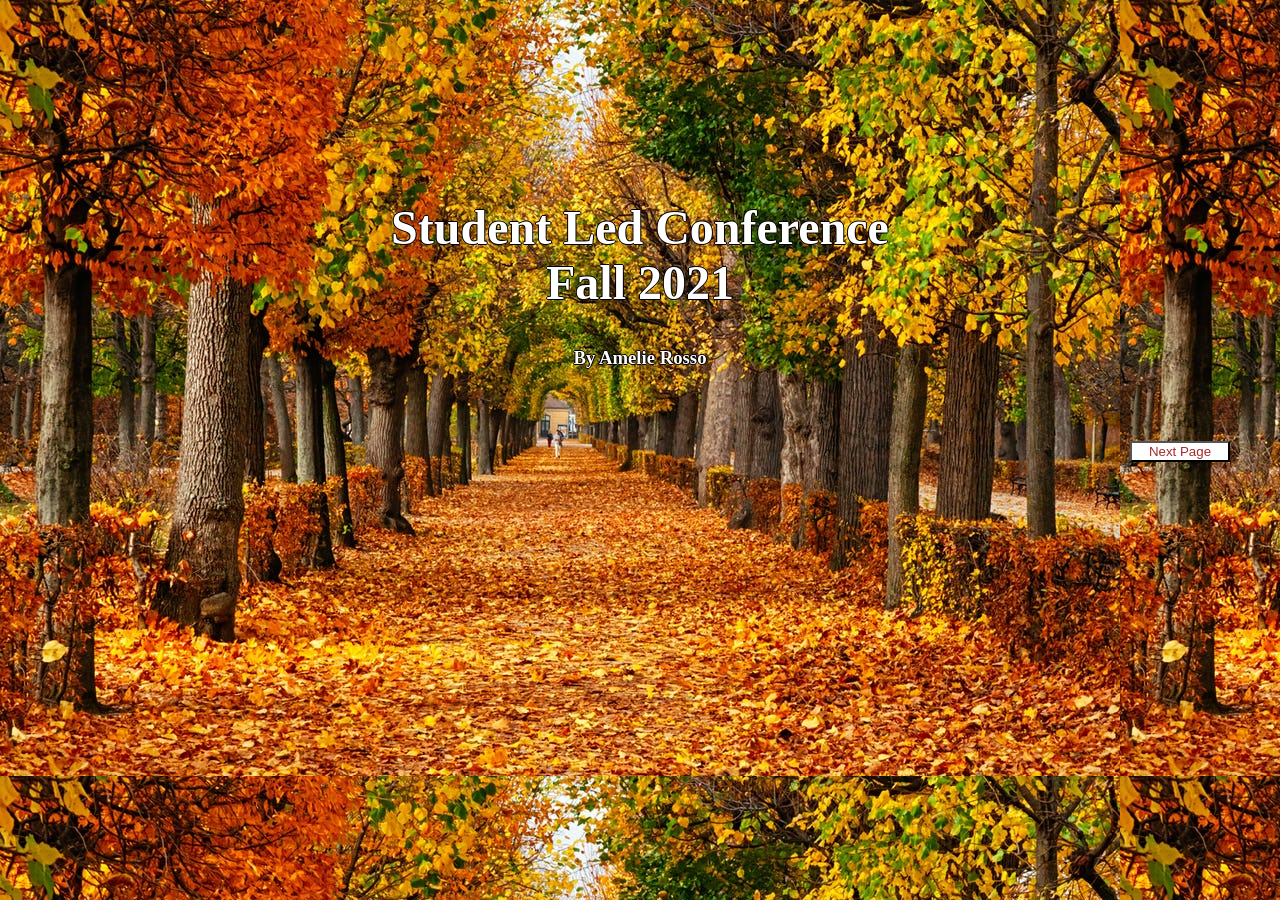
==== SLC_Fall_2021/index.html @ 25e486d0 "made intro page for SLC" ====
<html>

<head>
    <title>SLC Fall 2021</title>
    <link rel="stylesheet" href="./css/slc.css">
    <script src="./js/slc.js"></script>
</head>

<body class="index">
    <div class="main">
        <span class="title">Student Led Conference</span>
        <br />
        <span class="title">Fall 2021</span>
        <br />
        <br />
        <h3>By Amelie Rosso</h3>
        <br />
        <br />
        <br />
    </div>
    <div>
        <button class="next" onclick="window.location.href='academics.html'">Next Page</button>
    </div>
</body>

</html>
---- SLC_Fall_2021/css/slc.css ----
.index {
    background-image: url("./img/fall.jpg");
    color: white;
}

.title {
    font-size: 48px;
    font-weight: bold;
}

.main {
    display: block;
    margin-left: auto;
    margin-right: auto;
    margin-top: 200px;
    width: 70%;
    text-align: center;
    text-shadow: 1px 0 0 #000, 0 -1px 0 #000, 0 1px 0 #000, -1px 0 0 #000;
}

.next {
    color: brown;
    background-color: white;
    width: 100px;
    right: 50px;
    position: absolute;
}
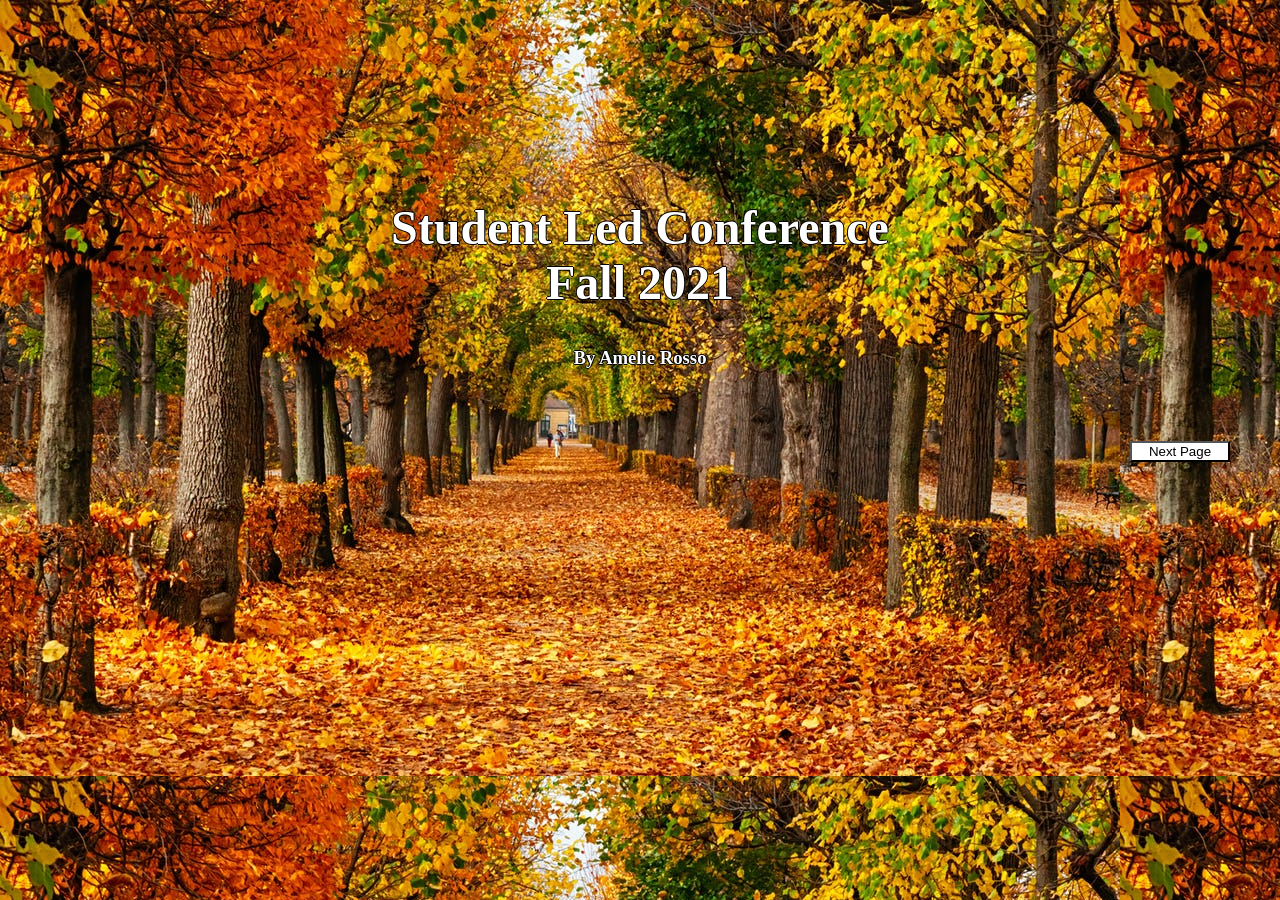
==== commit 854c608c: "created slideshow" ====
--- a/SLC_Fall_2021/index.html
+++ b/SLC_Fall_2021/index.html
@@ -18,7 +18,7 @@
         <br />
         <br />
     </div>
-    <div>
+    <div class="footer">
         <button class="next" onclick="window.location.href='academics.html'">Next Page</button>
     </div>
 </body>
--- a/SLC_Fall_2021/css/slc.css
+++ b/SLC_Fall_2021/css/slc.css
@@ -19,9 +19,104 @@
 }
 
 .next {
-    color: brown;
+    color: black;
     background-color: white;
     width: 100px;
     right: 50px;
     position: absolute;
-}+}
+
+.slides {
+    background-image: url('bg.png');
+    text-align: center;
+ }
+ 
+ h1 {
+     text-align: center;
+     color: black;
+     font-family: 'Rowdies', cursive;
+     font-size: 48px;
+     font-weight: normal;
+ }
+
+.slideshow {
+    width: 400px;
+    height: 400px;
+    background: black;
+    margin: auto;
+    position: relative;
+}
+
+.slide{
+  width: 100%;
+  height: 100%;
+  position: absolute;
+  top: 0;
+  overflow: hidden;
+  transition: 0.5s;
+}
+
+.slide-image{
+  height: 100%; 
+}
+
+.icon{
+  position: absolute;
+  top: 40%;
+  width: 60px;
+}
+
+#next-icon{
+  right: -80px;
+}
+
+#prev-icon{
+  left: -80px;
+  transform: scaleX(-1);
+}
+
+.slide-text{
+    color: White;
+    font-size: 30px;
+    font-family: 'Rowdies', cursive;
+    top: 5px;
+    text-align: center;
+    width: 100%;
+    position: absolute;
+    text-shadow: 1px 0 0 #000, 0 -1px 0 #000, 0 1px 0 #000, -1px 0 0 #000;
+  }
+ 
+.slide-text-small{
+    color: White;
+    font-size: 20px;
+    font-family: 'Rowdies', cursive;
+    top: 35px;
+    text-align: left;
+    width: 100%;
+    position: absolute;
+    text-shadow: 1px 0 0 #000, 0 -1px 0 #000, 0 1px 0 #000, -1px 0 0 #000;
+  }
+    
+@keyframes blinker {
+  50% {
+    opacity: 0;
+    color: Red;
+  }
+}
+
+.link{
+  width: 40px;
+  height: 40px;
+  display: inline-block;
+  border-radius: 50%;
+  margin:5px;
+  color: White;
+  background-color: Black;
+  bottom: -100px;
+  
+}
+
+.active{
+  background-color: White;
+  color: Black;
+}
